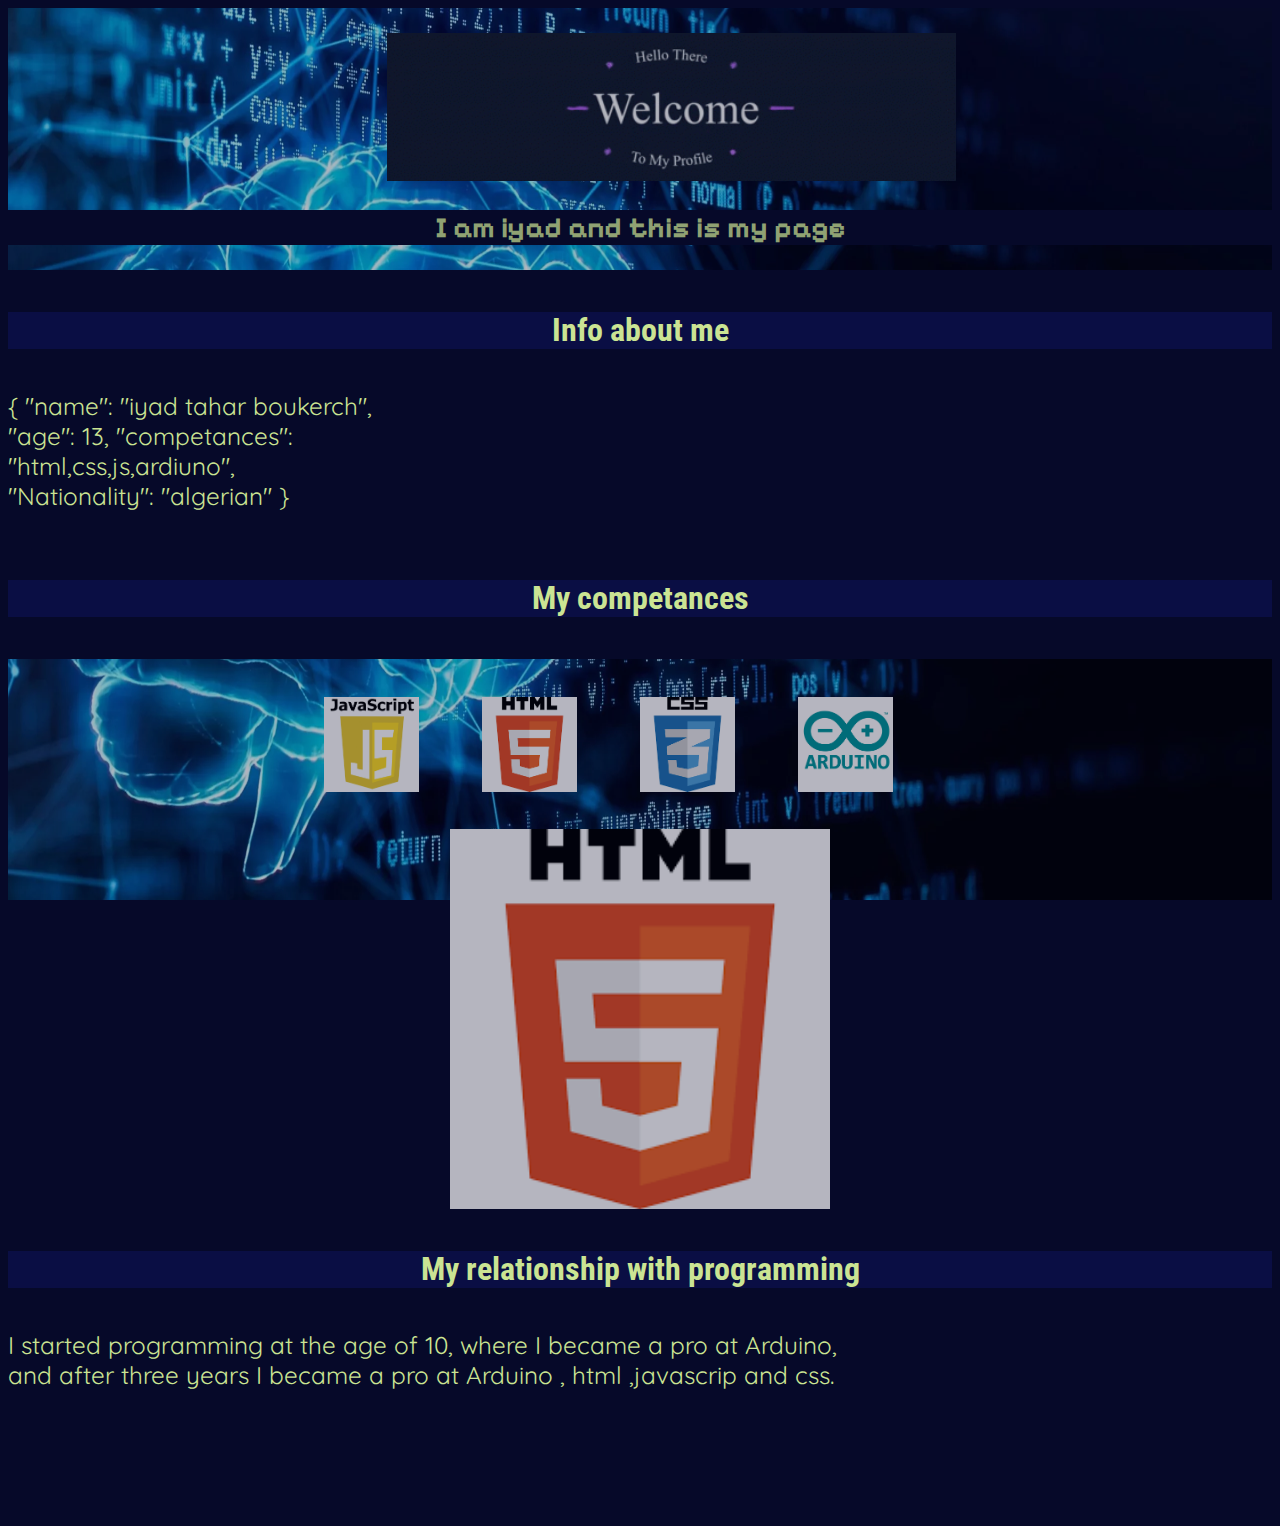
==== index.html @ 724959fd "final base version" ====
<!DOCTYPE html>
<html lang="en">
<head>
  <link rel="preconnect" href="https://fonts.googleapis.com">
<link rel="preconnect" href="https://fonts.gstatic.com" crossorigin>
<link href="https://fonts.googleapis.com/css2?family=Pixelify+Sans&family=Quicksand&family=Roboto+Condensed:ital,wght@1,700&display=swap" rel="stylesheet">
    <meta charset="UTF-8">
    <meta name="viewport" content="width=device-width, initial-scale=1.0">
    <title>Document</title>
    <link rel="stylesheet" href="css/lol.css">
<script src="js/lol.js" defer></script>
</head>
<body>
  <header>
    <img src="img/hi.gif">
    <h3>I am iyad and this is my page</h3> 
  </header>
    <h4>Info about me</h4>
  <div class="js">
    <script> 
      let my = JSON.stringify( {
        name : 'iyad tahar boukerch' ,  
        age : 13,
          competances: 'html,css,js,ardiuno',
           Nationality:'algerian',
    },null,2);
    document.write (my);
     let jsn= JSON.parse ( my);  </script>
  </div>
  <br> 
  <h4 id="competances"></h4>
 <div class="smallImegs">
   <div class="center">
      <img onmouseenter="imgu.scr=this.src" src="img/js.jpg" id="j">
      <img src="img/h.png" id="h"> 
      <img src="img/c.png" id="c">
      <img src="img/a.jpg" id="am"><br>
    </div>
  </div> 
  <img src="img/h.png" name="imgu" id="im">
<h4>My relationship with programming</h4>
<p>I started programming at the age of 10, 
  where I became a pro at Arduino,<br> 
  and after three years I became a pro at Arduino 
  , html ,javascrip and css.</p>

  <button id="bt" >^</button>
<br><br><br><br>
</body>
</html>
---- css/lol.css ----
*{  
background-color:#060929;
color: #cbe493;
font-size: 115%;
font-family: 'Quicksand', sans-serif;
}
h4{
  text-align: center;
  background-color: #0a0e44;
  font-family: 'Roboto Condensed', sans-serif;
  font-size: 150%;
}
.js{
  margin-inline-start: 0%;
  margin-right: 70%;
  max-width: 100%;  
}
header{

  background-image: url("../img/ia1.jpg");
  background-repeat: no-repeat;
  background-attachment: fixed; 
  opacity: 70%;
  background-size: 100% 100%;
  width: auto;
  max-height: 100%;
  left: 0px;
  text-align: center;
  padding: 2% 0;
/* display: inline-block; */
}
header img{
   height: 30% ;
   display: flex;
  width: 45%; 
  color: rgba(202, 202, 62, 0);
  text-align: center;
  margin-inline-start: 30%;
  background-image: url("../img/hi.gif");
  background-size: 93%;
  background-color: black;
  border: 3px,#00ff95; 
}
header h3{
  margin-bottom: 0;
  padding: 0;
  text-align: center;
  color: #cbe493;
  font-family: 'Pixelify Sans', cursive;
  font-size: 120%;
}
#im{
  padding-left:35%;  
  padding-right:35%;
  height: 60%;
  width: 30%;
  display: block;
  background-image: url("../img/ia1.jpg");
  background-repeat: no-repeat;
  background-attachment: fixed; 
  opacity: 70%;
  background-size: 100% 100%;

}
img {
 height: 15%;
 width: 15%;
 
}
.smallImegs{
  /* height: 15%;
  width: 100%; */
  /* margin-left: auto; */
  /* padding-left: 25%;
  padding-right: 25%; */
  /* display:inline-block; */
 /* height: 15%;
 width: 15%; */

}
.center{
  padding: 3% 25%;
  
  display: flex;
   justify-content: space-between;

  /* display:inline-block; */
  background-image: url("../img/ia1.jpg");
  background-repeat: no-repeat;
  background-attachment: fixed; 
  opacity: 70%;
  background-size: 100% 100%;

}
  button {
    position: fixed;
    bottom: 25px;
    right: 20px;
    width: 50px;
    height: 50px;
    font-size: xx-large;
    text-align:center;
    padding-top: 5px;
    background-color: #4252db;
    cursor: pointer;
    color: rgb(49, 47, 47);
border-radius: 70%;
    display: none;
  } 
#competances {
    /* background-image: url("../img/ia1.jpg");
  background-repeat: no-repeat;
  background-attachment: fixed; 
  opacity: 70%;
  background-size: 100% 100%;
  width: auto;
  max-height: 100%; */

}
  /* width */
::-webkit-scrollbar {
  width: 17px;
}

/* Track */
::-webkit-scrollbar-track {
  box-shadow: inset 0 2px 5px grey; 
  border-radius: 10px;
}
 
/* Handle */
::-webkit-scrollbar-thumb {
  background: #01345c; 
  border-radius: 10px;
}

/* Handle on hover */
::-webkit-scrollbar-thumb:hover {
  background: #034c6e; 
  width: 20px;
}
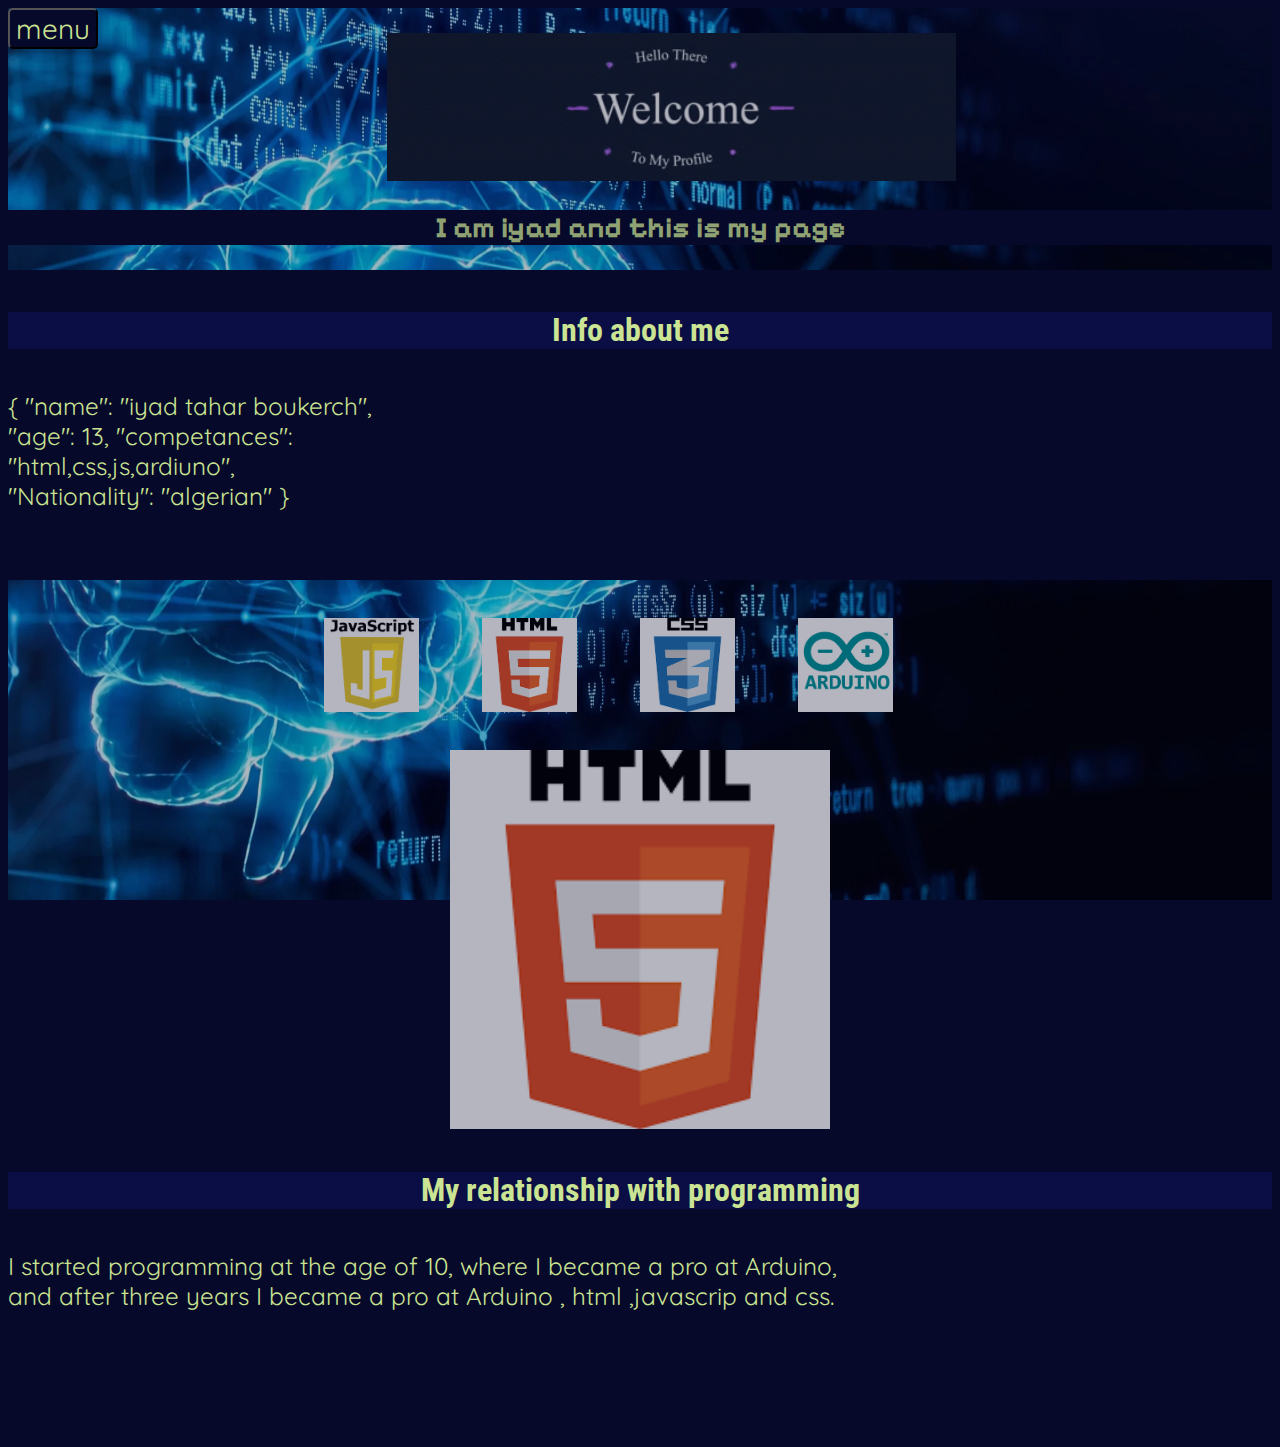
==== commit b7269270: "menu and calculator" ====
--- a/index.html
+++ b/index.html
@@ -9,8 +9,19 @@
     <title>Document</title>
     <link rel="stylesheet" href="css/lol.css">
 <script src="js/lol.js" defer></script>
+<script src="js/menu.js" defer></script>
 </head>
 <body>
+<div class="ome">
+  <button id="op">menu</button> 
+  <button id="cl">X</button>
+</div>
+  <div id="menutxt">
+    <ul>
+      <li><a href="file:///home/tahar/vsc/index.html">Home</a></li>
+      <li><a href="file:///home/tahar/vsc/el_haspa.html">Calculator</a></li>
+    </ul>
+  </div>
   <header>
     <img src="img/hi.gif">
     <h3>I am iyad and this is my page</h3> 
--- a/css/lol.css
+++ b/css/lol.css
@@ -41,6 +41,8 @@
   background-color: black;
   border: 3px,#00ff95; 
 }
+
+
 header h3{
   margin-bottom: 0;
   padding: 0;
@@ -67,17 +69,6 @@
  width: 15%;
  
 }
-.smallImegs{
-  /* height: 15%;
-  width: 100%; */
-  /* margin-left: auto; */
-  /* padding-left: 25%;
-  padding-right: 25%; */
-  /* display:inline-block; */
- /* height: 15%;
- width: 15%; */
-
-}
 .center{
   padding: 3% 25%;
   
@@ -92,7 +83,7 @@
   background-size: 100% 100%;
 
 }
-  button {
+  #bt {
     position: fixed;
     bottom: 25px;
     right: 20px;
@@ -104,19 +95,10 @@
     background-color: #4252db;
     cursor: pointer;
     color: rgb(49, 47, 47);
-border-radius: 70%;
+    border-radius: 70%;
     display: none;
-  } 
-#competances {
-    /* background-image: url("../img/ia1.jpg");
-  background-repeat: no-repeat;
-  background-attachment: fixed; 
-  opacity: 70%;
-  background-size: 100% 100%;
-  width: auto;
-  max-height: 100%; */
-
-}
+  }
+   
   /* width */
 ::-webkit-scrollbar {
   width: 17px;
@@ -138,4 +120,39 @@
 ::-webkit-scrollbar-thumb:hover {
   background: #034c6e; 
   width: 20px;
+}
+
+.hide{
+  display: none;
+}
+#op{
+position: fixed;
+border-radius: 5px;
+opacity: 100;
+z-index: 999;
+}
+#cl{
+  position: fixed;
+  border-radius: 5px;
+  opacity: 100;
+  z-index: 999;
+  left: 23%;
+}
+#menutxt{
+  line-height: 255%;
+  position: fixed;
+  border-radius: 5px;
+  opacity: 100;
+background-color: #0a1153;
+text-decoration: none;
+text-emphasis-color: #78c530;
+height: 90%;
+width: 20%;
+left: 1%;
+color:#060929;
+border: 5px #4252db solid;
+cursor: pointer;
+font-size: large;
+text-align:center;
+z-index: 999;
 }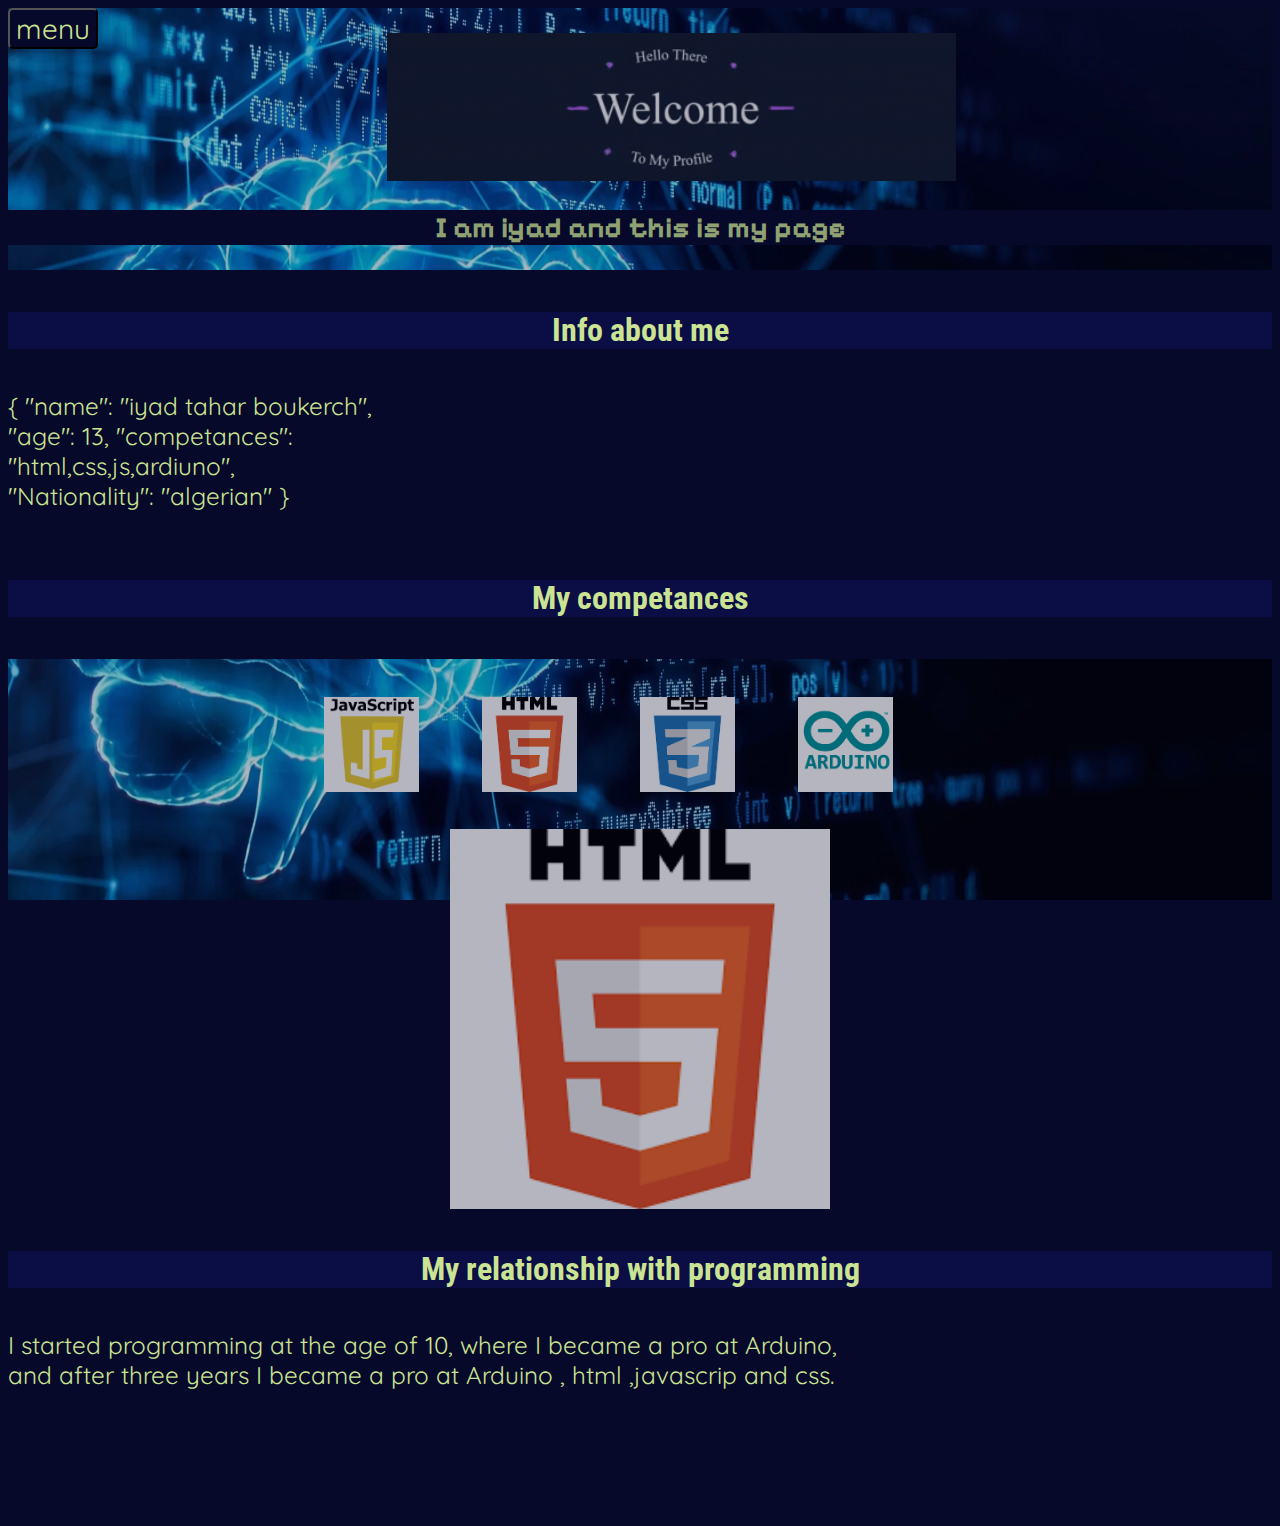
==== commit e405cf53: "iyad calculator" ====
--- a/index.html
+++ b/index.html
@@ -6,7 +6,7 @@
 <link href="https://fonts.googleapis.com/css2?family=Pixelify+Sans&family=Quicksand&family=Roboto+Condensed:ital,wght@1,700&display=swap" rel="stylesheet">
     <meta charset="UTF-8">
     <meta name="viewport" content="width=device-width, initial-scale=1.0">
-    <title>Document</title>
+    <title>Iyad profile</title>
     <link rel="stylesheet" href="css/lol.css">
 <script src="js/lol.js" defer></script>
 <script src="js/menu.js" defer></script>
@@ -18,8 +18,8 @@
 </div>
   <div id="menutxt">
     <ul>
-      <li><a href="file:///home/tahar/vsc/index.html">Home</a></li>
-      <li><a href="file:///home/tahar/vsc/el_haspa.html">Calculator</a></li>
+      <li><a href="index.html">Home</a></li>
+      <li><a href="el_haspa.html">Calculator</a></li>
     </ul>
   </div>
   <header>
